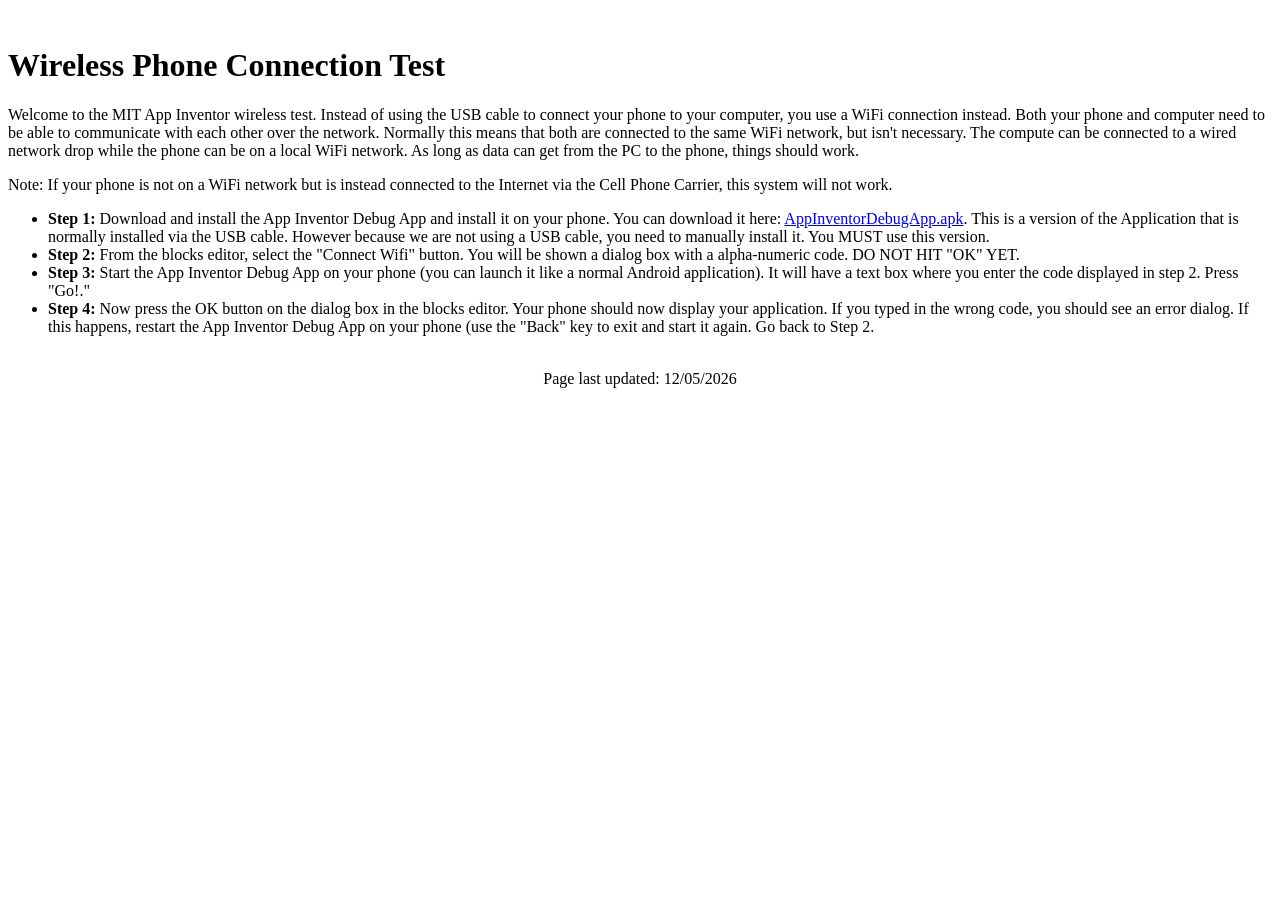
==== appinventor/docs/learn/wireless/index.html @ 07b04a79 "Add documentation about the Wireless test. Also include the APK file in the documentation tree so pe" ====
<!DOCTYPE html>
<html lang="en">
 <head>
  <meta charset="utf-8" />
  <meta content="App Inventor for Android" name="description" />
  <meta content="Android, Blocks App Inventor, Mobile, Phone, IDE" name="keywords" />
  <title>
    Wireless Phone Connection Test
  </title>
  <link href="/static/images/appinventor-16.png" rel="SHORTCUT ICON" type="image/ico" />
  <link href="/static/images/appinventor-16.png" rel="icon" type="image/png" />
  <link href="/static/css/appinventor.css" rel="stylesheet" />
  <script src="http://www.google.com/js/gweb/analytics/autotrack.js">
  </script>
  <script>
   var tracker = new gweb.analytics.AutoTrack({
        profile: 'UA-5856106-2'
      });
  </script>
  <script language = "JavaScript" src="/static/scripts/HeaderAndFooter.js"></script>
  <style>
   img.c3 {border-width:0}
    li.c2 {list-style: none}
    div.c1 {clear:both;}
  </style>
 </head>
 <body>
  <script language = "JavaScript">createHeader('<div id="navigation-breadcrumb"> <a href="/learn/">Learn</a> &gt; Wireless &gt; ');</script><br>
  <div id="aiac">
   <div class="main-container">
    <div class="customhr customhr-gray">
    </div>
    <div class="content">
     <div class="content-body">
      <div class="learn-page">
       <script>
        function toggleShowHide(elementId) {
              var element = document.getElementById(elementId);
              if (element) {
              if (element.style.display == "none")
              element.style.display = "inline";
              else
              element.style.display = "none";
              }
              }
       </script>
       <h1>
        Wireless Phone Connection Test
       </h1>
       <p>
	 Welcome to the MIT App Inventor wireless test. Instead of using the USB cable to connect
	 your phone to your computer, you use a WiFi connection instead. Both your phone and computer need to
	 be able to communicate with each other over the network. Normally this means that both are connected
	 to the same WiFi network, but isn't necessary. The compute can be connected to a wired network drop
	 while the phone can be on a local WiFi network. As long as data can get from the PC to the phone, things should work.
       </p>
       <p>
	 Note: If your phone is not on a WiFi network but is instead connected to the Internet via the Cell Phone Carrier, this
	 system will not work.
       </p>
       <p>
       </p>
       <ul>
        <li>
         <b>
          Step 1:
         </b>
	   Download and install the App Inventor Debug App and install it on your phone. You can download it here: <a href="/learn/wireless/AppInventorDebugApp.apk">AppInventorDebugApp.apk</a>. This is a version of the Application that is normally installed via the
	   USB cable. However because we are not using a USB cable, you need to manually install it. You MUST use this version.
         </a>
        </li>
	<li>
	  <b>
          Step 2:
         </b>
	  From the blocks editor, select the "Connect Wifi" button. You will be shown a dialog box with a alpha-numeric code. DO NOT HIT "OK" YET.
	  </li>
	<li>
	  <b>
	    Step 3:
	    </b>
	  Start the App Inventor Debug App on your phone (you can
	  launch it like a normal Android application). It will have a
	  text box where you enter the code displayed in step 2. Press "Go!."
	  </li>
	<li>
	  <b>
	    Step 4:
	    </b>

	  Now press the OK button on the dialog box in the blocks
	  editor. Your phone should now display your application. If you
	  typed in the wrong code, you should see an error dialog. If this happens, restart the App Inventor Debug App on your phone (use the "Back" key to exit and start it again. Go back to Step 2.
	  </li>
        </ul>
      </div>
     </div>
    </div>
    <div class="footer">
     <script language = "JavaScript">createFooter();</script><br>
     <div class="footer-lastupdate">
      <script>
       if (document.lastModified != '') {
                var m = "Page last updated: " + document.lastModified;
                var p = m.length-8;
                document.writeln("<center>");
                document.write(m.substring(p, 0));
                document.writeln("<\/center>");
              }
      </script>
     </div>
    </div>
   </div>
  </div>
 </body>
</html>
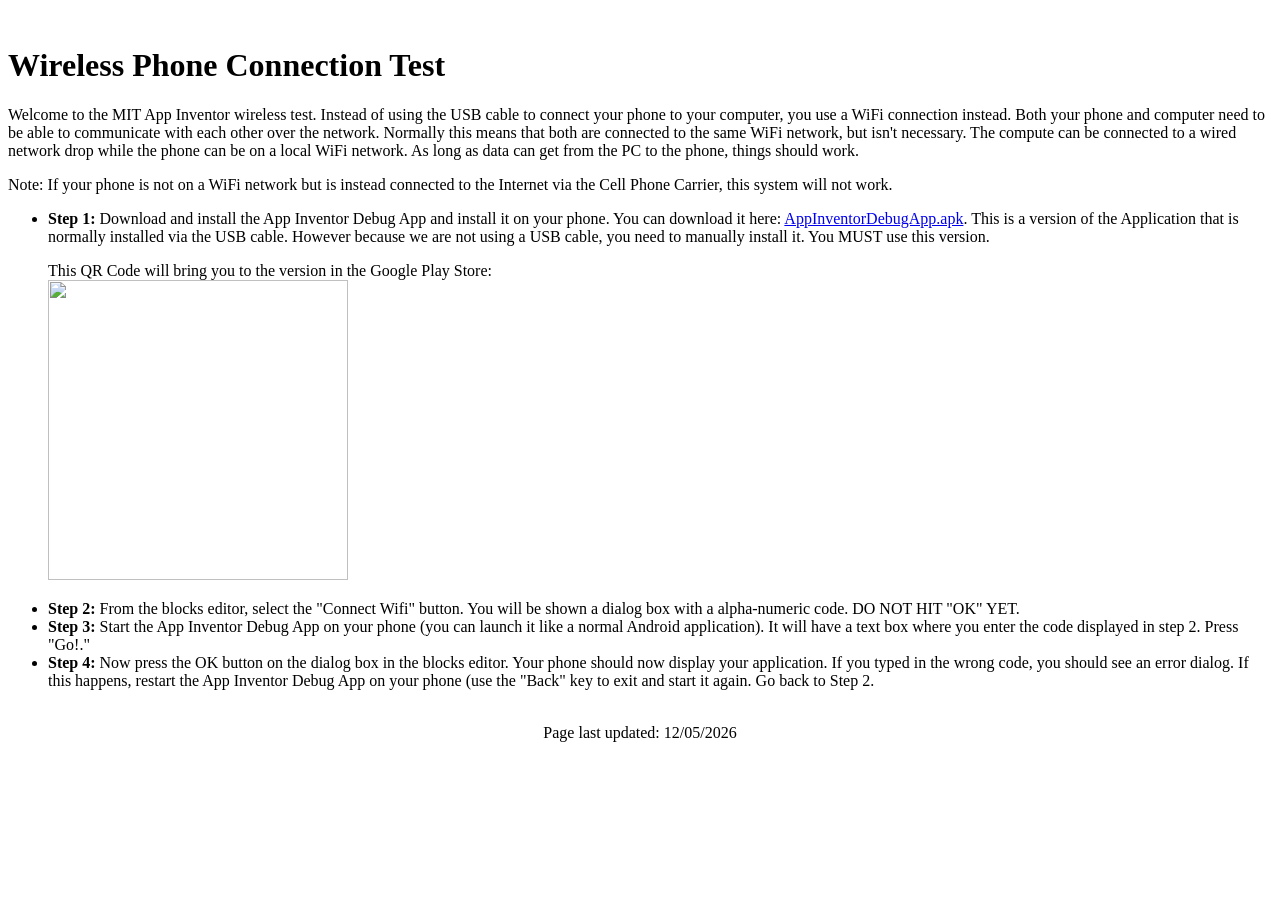
==== commit 48a29a59: "Provide QR Code for Play Store version of Repl App." ====
--- a/appinventor/docs/learn/wireless/index.html
+++ b/appinventor/docs/learn/wireless/index.html
@@ -62,12 +62,17 @@
        </p>
        <ul>
         <li>
-         <b>
-          Step 1:
-         </b>
-	   Download and install the App Inventor Debug App and install it on your phone. You can download it here: <a href="/learn/wireless/AppInventorDebugApp.apk">AppInventorDebugApp.apk</a>. This is a version of the Application that is normally installed via the
-	   USB cable. However because we are not using a USB cable, you need to manually install it. You MUST use this version.
-         </a>
+	  <p>
+            <b>
+              Step 1:
+            </b>
+	    Download and install the App Inventor Debug App and install it on your phone. You can download it here: <a href="/learn/wireless/AppInventorDebugApp.apk">AppInventorDebugApp.apk</a>. This is a version of the Application that is normally installed via the
+	    USB cable. However because we are not using a USB cable, you need to manually install it. You MUST use this version.
+	  </p>
+	  <p>
+	    This QR Code will bring you to the version in the Google Play Store:<br />
+	    <img src="/learn/wireless/store.png" width="300" height="300">
+	  </p>
         </li>
 	<li>
 	  <b>
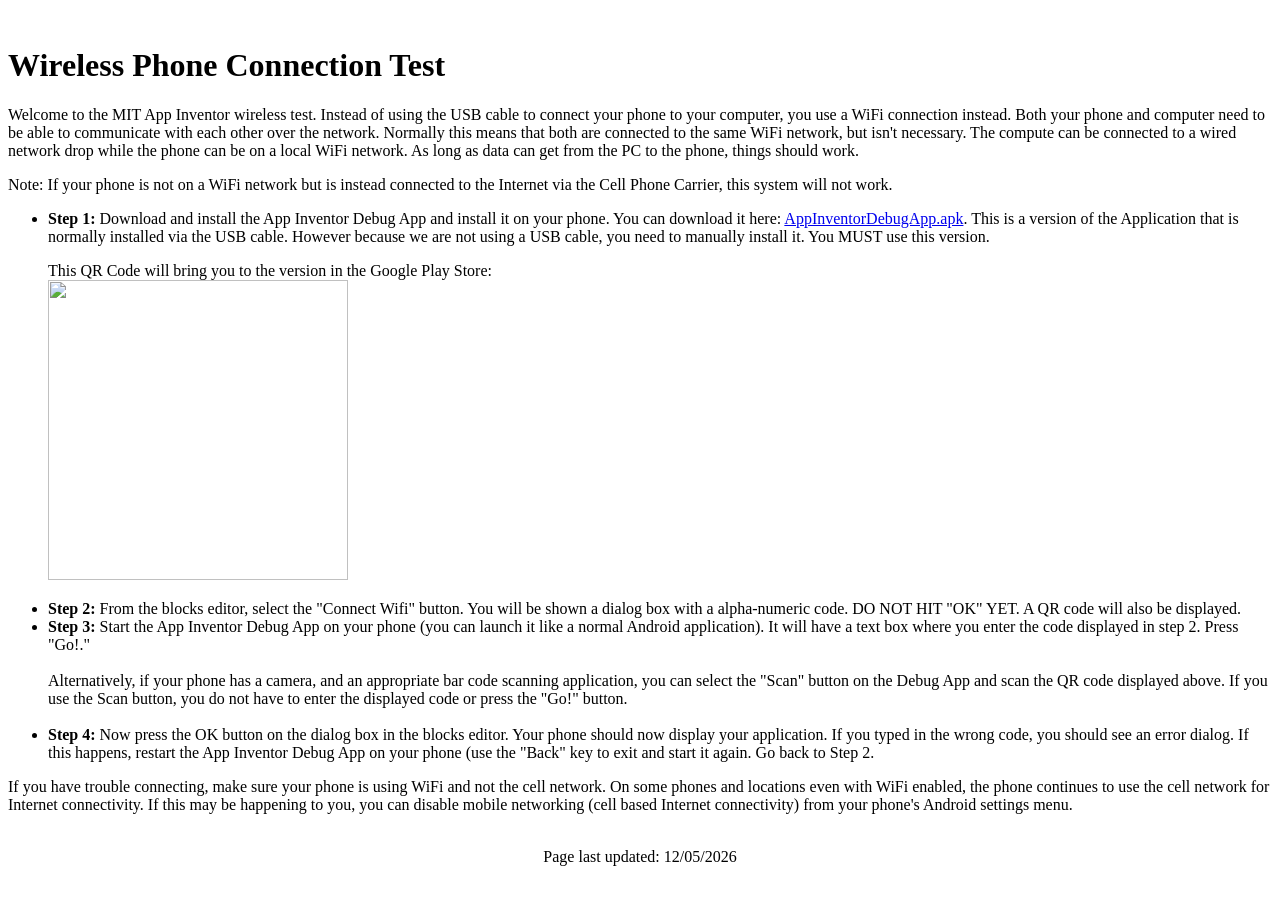
==== commit 7a5a341b: "Update Wireless Documentation." ====
--- a/appinventor/docs/learn/wireless/index.html
+++ b/appinventor/docs/learn/wireless/index.html
@@ -78,7 +78,7 @@
 	  <b>
           Step 2:
          </b>
-	  From the blocks editor, select the "Connect Wifi" button. You will be shown a dialog box with a alpha-numeric code. DO NOT HIT "OK" YET.
+	  From the blocks editor, select the "Connect Wifi" button. You will be shown a dialog box with a alpha-numeric code. DO NOT HIT "OK" YET. A QR code will also be displayed.
 	  </li>
 	<li>
 	  <b>
@@ -87,17 +87,34 @@
 	  Start the App Inventor Debug App on your phone (you can
 	  launch it like a normal Android application). It will have a
 	  text box where you enter the code displayed in step 2. Press "Go!."
+	  <br /><br />
+	  Alternatively, if your phone has a camera, and an
+	  appropriate bar code scanning application, you can select
+	  the "Scan" button on the Debug App and scan the QR code
+	  displayed above. If you use the Scan button, you do not have
+	  to enter the displayed code or press the "Go!"  button.
+	  <br /><br />
 	  </li>
 	<li>
 	  <b>
 	    Step 4:
 	    </b>
-
 	  Now press the OK button on the dialog box in the blocks
-	  editor. Your phone should now display your application. If you
-	  typed in the wrong code, you should see an error dialog. If this happens, restart the App Inventor Debug App on your phone (use the "Back" key to exit and start it again. Go back to Step 2.
+	  editor. Your phone should now display your application. If
+	  you typed in the wrong code, you should see an error
+	  dialog. If this happens, restart the App Inventor Debug App
+	  on your phone (use the "Back" key to exit and start it
+	  again. Go back to Step 2.
 	  </li>
         </ul>
+       <p>
+	 If you have trouble connecting, make sure your phone is using
+	 WiFi and not the cell network. On some phones and locations
+	 even with WiFi enabled, the phone continues to use the cell
+	 network for Internet connectivity. If this may be happening
+	 to you, you can disable mobile networking (cell based Internet
+	 connectivity) from your phone's Android settings menu.
+       </p>
       </div>
      </div>
     </div>
